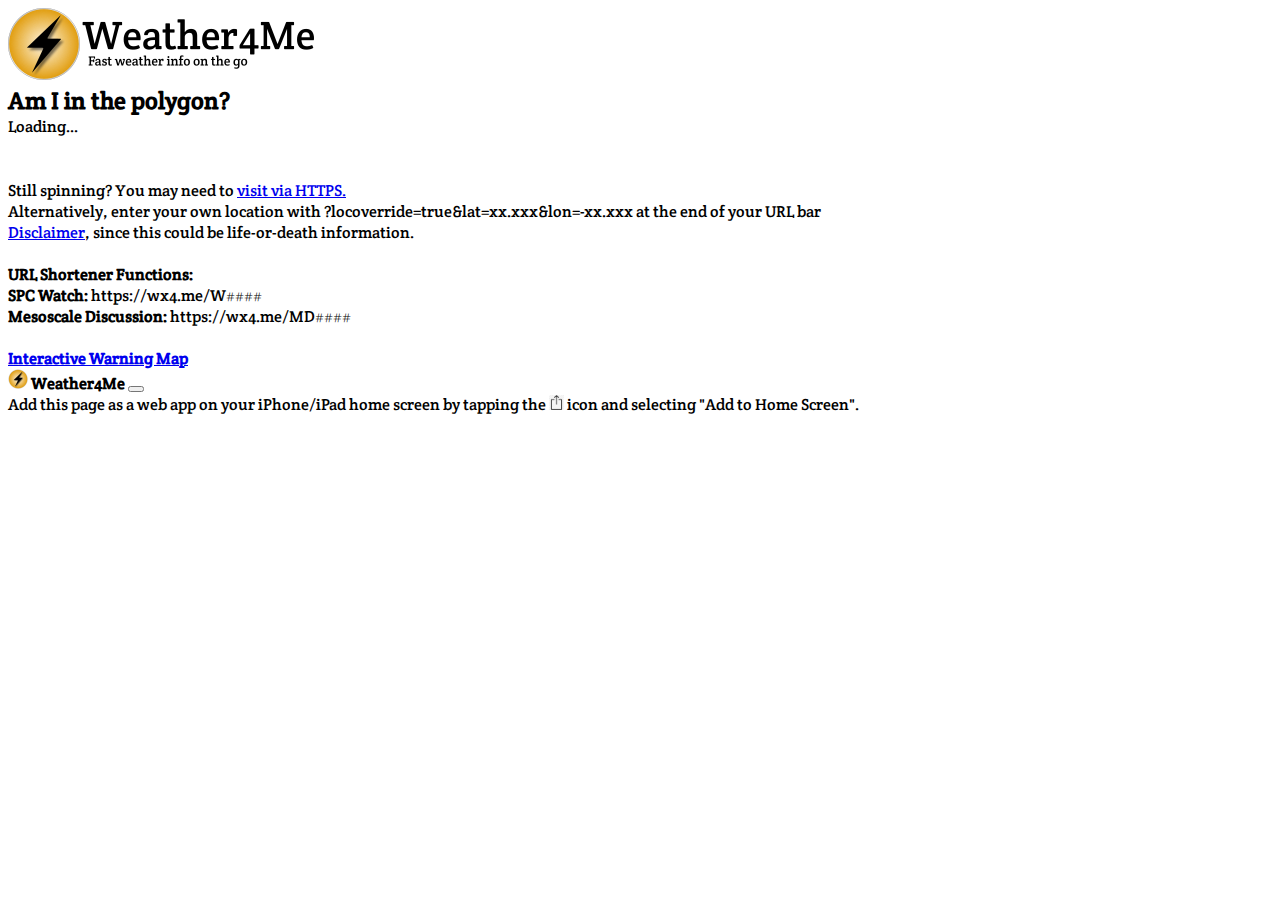
==== src/index.html @ a5368a35 "remove tip jar link" ====
<!DOCTYPE html>
<html lang="en">
    <head>
        <!-- Basic Page Needs -->
        <meta charset="utf-8">
        <title>Am I under a severe weather warning? - wx4.me</title>
        <meta name="description" content="Wx4.Me gives you the quickest look at weather conditions in your area, with a focus on severe weather warnings.">
        <meta name="author" content="Drew Kirkman and collaborators">
        <!-- Mobile Specific Metas -->
        <meta name="viewport" content="width=device-width, initial-scale=1, user-scalable=no">
        <!-- FONT -->
        <link href="https://fonts.googleapis.com/css?family=Crete+Round" rel="stylesheet">

        <!-- Bootstrap -->
        <link href="https://cdn.jsdelivr.net/npm/bootstrap@5.2.0/dist/css/bootstrap.min.css" rel="stylesheet" integrity="sha384-gH2yIJqKdNHPEq0n4Mqa/HGKIhSkIHeL5AyhkYV8i59U5AR6csBvApHHNl/vI1Bx" crossorigin="anonymous">
        <script src="https://cdn.jsdelivr.net/npm/bootstrap@5.2.0/dist/js/bootstrap.bundle.min.js" integrity="sha384-A3rJD856KowSb7dwlZdYEkO39Gagi7vIsF0jrRAoQmDKKtQBHUuLZ9AsSv4jD4Xa" crossorigin="anonymous"></script>

        <!-- iOS Settings -->
        <link rel="apple-touch-icon-precomposed" href="images/wx4me_logo_2020.png">
        <meta name="apple-mobile-web-app-title" content="Wx4Me">
        <meta name="apple-mobile-web-app-capable" content="yes">
        <meta name="apple-mobile-web-app-status-bar-style" content="default">
         
        <script src="https://ajax.googleapis.com/ajax/libs/jquery/3.3.1/jquery.min.js"></script>

        <style>

            .showafterdata {
                display: none;
            }

            .yesno {
                font-size: 150px;
                font-weight: bold;
            }

            .loadimg img {
                width: 100%;
            }

            body {
                font-family: "Crete Round", serif;
            }

        </style>

        <script>

            // Define a function to grab the value of a query string parameter.
            function getParameterByName(name, url) {
                if (!url) url = window.location.href;
                name = name.replace(/[\[\]]/g, '\\$&');
                var regex = new RegExp('[?&]' + name + '(=([^&#]*)|&|#|$)'),
                    results = regex.exec(url);
                if (!results) return null;
                if (!results[2]) return '';
                return decodeURIComponent(results[2].replace(/\+/g, ' '));
            }

            // Variables we may need later
            var locugc;
            var insidePolygons = [];
            var convOutlookCategories = {
                8: {name: "HIGH", color: "magenta"},
                6: {name: "MODERATE", color: "red"},
                5: {name: "ENHANCED", color: "orange"},
                4: {name: "SLIGHT", color: "goldenrod"},
                3: {name: "MARGINAL", color: "green"},
                2: {name: "NON-SEVERE TSTM", color: "lightgreen"}
            };

            // Calculate minutes remaining until a given UNIX timestamp
            function minutesRemaining(expiration) {
                var currentTimestamp = Math.floor(Date.now() / 1000);
                var secondsRemaining = expiration - currentTimestamp;

                if (secondsRemaining > 0) {
                    var minutes = Math.floor(secondsRemaining / 60)
                    if (minutes == 0) {
                        return "Less than 1 minute remaining";
                    } else if (minutes == 1) {
                        return "1 minute remaining";
                    } else {
                        return minutes + " minutes remaining";
                    }
                } else {
                    return "Alert is expired.";
                } 
            }

            function showLocation(p) {

                if (getParameterByName("locoverride") == "true") {
                    console.log("WAIT: Location has been overridden");
                    latitude = getParameterByName("lat");
                    longitude = getParameterByName("lon");
                } else {
                    // Get user location from browser
                    latitude = p.coords.latitude;
                    longitude = p.coords.longitude;
                }

                console.log("Latitude: " + latitude + " Longitude: " + longitude);
                // Pull some information about where we are from the location data endpoint.

                // https://mapservices.weather.noaa.gov/static/rest/services/nws_reference_maps/nws_reference_map/MapServer/2/query?where=1%3D1&geometry=<<LONGITUDE>>%2C<<LATITUDE>>&geometryType=esriGeometryPoint&inSR=4326&spatialRel=esriSpatialRelIntersects&outFields=*&returnGeometry=false&outSR=4326&featureEncoding=esriDefault&f=geojson
                console.log("Getting location info from NWS reference map service endpoint");
                //var locinfoxhr = $.getJSON("https://svc.wx4.me/loc/locinfo.php?lat=" + latitude + "&lon=" + longitude, function (data) {
                var locinfoxhr = $.getJSON("https://mapservices.weather.noaa.gov/static/rest/services/nws_reference_maps/nws_reference_map/MapServer/2/query?where=1%3D1&geometry="+longitude+"%2C"+latitude+"&geometryType=esriGeometryPoint&inSR=4326&spatialRel=esriSpatialRelIntersects&outFields=*&returnGeometry=false&outSR=4326&featureEncoding=esriDefault&f=geojson", function (data) {
                    locinfo = data;
                }).done(function() {
                    
                    // Check to make sure we matched to a location
                    if (locinfo.features.count < 1) {
                        console.log("locinfo: not a valid county-equivalent");
                    } else {
                        console.log("Setting locdata to indicate user location of " + locinfo.features[0].properties.countyname + ", " + locinfo.features[0].properties.state);
                        $("#locdata").html("Your location's county-equivalent: " + locinfo.features[0].properties.countyname + ", " + locinfo.features[0].properties.state);
                    }
                    
                });

                // Get local forecast and current conditions.
                console.log("Pulling local forecast and current observation from NWS...");
                var locobsxhr = $.getJSON("https://forecast.weather.gov/MapClick.php?lat=" + latitude + "&lon=" + longitude + "&unit=0&lg=english&FcstType=json", function (data) {
                    locobs = data;
                }).done(function() {
                    $("#curcon").html("<span style=\"font-weight: bold;\">Current Conditions at " + locobs.currentobservation.id + ":<br class=\"mobileonly\"></span><span>" + locobs.currentobservation.Weather + " " + locobs.currentobservation.Temp + "&deg;F</span>");
                    $("#fcst").html("<span style=\"font-weight: bold;\">Forecast for " + locobs.time.startPeriodName[0] + ": <br class=\"mobileonly\" /></span><span>" + locobs.data.weather[0] + ", " + locobs.time.tempLabel[0] + " " + locobs.data.temperature[0] + "&deg;F, <abbr title=\"Probability of Precipitation\">POP</abbr> " + (locobs.data.pop[0] || "0") + "%</span>");
                    $("#curconrow").css('display','initial');
                    $("#fcstrow").css('display','initial');
                });
                
                // Pull in warning data from NWS
                console.log("warnings: querying NWS MapServer...");
                //var locwarning2xhr = $.getJSON("https://svc.wx4.me/loc/locwarnings2.php", function(data) {
                // Public cloud endpoint: https://mapservices.weather.noaa.gov/eventdriven/rest/services/WWA/watch_warn_adv/MapServer/0/query?where=1%3D1&geometry=<<LONGITUDE>>%2C<<LATITUDE>>&geometryType=esriGeometryPoint&inSR=4326&spatialRel=esriSpatialRelIntersects&outFields=*&returnGeometry=true&outSR=4326&featureEncoding=esriDefault&f=geojson
                var locwarning2xhr = $.getJSON("https://mapservices.weather.noaa.gov/eventdriven/rest/services/WWA/watch_warn_adv/MapServer/0/query?where=1%3D1&geometry="+longitude+"%2C"+latitude+"&geometryType=esriGeometryPoint&inSR=4326&spatialRel=esriSpatialRelIntersects&outFields=*&returnGeometry=true&outSR=4326&featureEncoding=esriDefault&f=geojson", function(data) {
                    warning2info = data;
                }).done(function() {

                    // Check number of features returned, if result is 0 then we can throw a NO
                    if (warning2info.features.length < 1) {
                        // We are not inside any polygons
                        $("#yesno").html("NO");
                        $("#loadimg").css('display','none');
                        $("div#yesnorow").css('display','initial');

                        // Trigger toast encouraging user to add to iPhone home screen
                        if ((/^.+(iphone|ipad).+safari/i.test(navigator.userAgent)) && !(window.navigator.standalone)) {
                            toast = new bootstrap.Toast($("#liveToastiPhone"));
                            toast.show();
                        }

                    } else {
                        // Something was returned.
                        console.log("warnings: at least one polygon covers this location");
                        $("#yesno").html("YES");
                        $("#loadimg").css('display','none');
                        $("div#yesnorow").css('display','initial');
                        $("div#warninforow").css('display', 'initial');

                        warning2info.features.forEach(function(feature) {
                            console.log("warnings: processing " + feature.properties.prod_type + " " + feature.properties.wfo + " #" + feature.properties.event);

                            // Convert ISO8601 expiration date to Unix epoch
                            var unixExpires = Math.floor(new Date(feature.properties.expiration).getTime() / 1000);

                            // Make warning id string from VTEC
                            if (feature.properties.vtec) {
                                var indalertid = feature.properties.vtec.replace(/\//g, '').replace(/\./g, '-');
                            }

                            // Append link to warninfo div
                            $("#warninfo").append("<a href=\"https://map.wx4.me/#" + indalertid + "\" target=\"_blank\">" + feature.properties.prod_type + " (" + feature.properties.wfo + "#" + feature.properties.event + ") - " + minutesRemaining(unixExpires) + "</a><br />")
                        });
                    }

                });

                // get watches from NWS
                console.log("Getting convective watches");
                var locwatchxhr = $.getJSON("https://mapservices.weather.noaa.gov/eventdriven/rest/services/WWA/watch_warn_adv/MapServer/1/query?where=prod_type%20like%20%27%25Watch%27&geometry="+longitude+"%2C"+latitude+"&geometryType=esriGeometryPoint&inSR=4326&spatialRel=esriSpatialRelIntersects&outFields=*&returnGeometry=true&outSR=4326&featureEncoding=esriDefault&f=geojson", function(data) {
                    watchinfo = data;
                }).done(function() {
                    if (watchinfo.features.length > 0) {
                        $("#watchinfo").html("You are under the following watch(es):<br />");
                        watchinfo.features.forEach(function(feature) {
                            expirationDate = new Date(feature.properties.expiration);
                            expireHour = expirationDate.getHours();
                            if (expireHour == 0) {
                                // Midnight hour
                                expireHour = 12;
                                amPm = "AM";
                            } else if (expireHour == 12) {
                                amPm = "PM";
                            } else if (expireHour > 12) {
                                expireHour = expireHour - 12;
                                amPm = "PM";
                            } else {
                                amPm = "AM";
                            }
                            expireMinute = expirationDate.getMinutes().toString().padStart(2, 0);
                            $("#watchinfo").append("<a href=\"https://wx4.me/W" + feature.properties.event + "\" target=\"_blank\">" + feature.properties.prod_type + " #" + feature.properties.event +" until " +expireHour+":"+expireMinute+" "+amPm+"</a><br />");
                        });
                        $("#watchinforow").css('display','initial');
                    }
                });
                
                
                
                // Check for day 1 outlook area
                console.log("Checking SPC day1 outlook");
                // https://mapservices.weather.noaa.gov/vector/rest/services/outlooks/SPC_wx_outlks/MapServer/1/query?where=1%3D1&geometry=<<LONGITUDE>>%2C<<LATITUDE>>&geometryType=esriGeometryPoint&inSR=4326&spatialRel=esriSpatialRelIntersects&outFields=*&returnGeometry=true&outSR=4326&featureEncoding=esriDefault&f=geojson
                // var d1oxhr = $.getJSON("https://svc.wx4.me/loc/locd1o.php?lat=" + latitude + "&lon=" + longitude, function (data) {
                var d1oxhr = $.getJSON("https://mapservices.weather.noaa.gov/vector/rest/services/outlooks/SPC_wx_outlks/MapServer/1/query?where=1%3D1&geometry="+longitude+"%2C"+latitude+"&geometryType=esriGeometryPoint&inSR=4326&spatialRel=esriSpatialRelIntersects&outFields=*&returnGeometry=true&outSR=4326&featureEncoding=esriDefault&f=geojson", function (data) {
                    d1oinfo = data;
                }).done(function () {
                    if (d1oinfo.features.length > 0) {
                        $("#d1o").html('<span style="font-weight: bold;">Today\'s SPC Outlook Risk: <br class="mobileonly" /><span style="color:' + convOutlookCategories[d1oinfo.features[0].properties.dn].color + '">' + convOutlookCategories[d1oinfo.features[0].properties.dn].name + '</span></span> <a target="_blank" href="http://www.spc.noaa.gov/products/outlook/day1otlk.html">(more info)</a>');
                        $("#d1orow").css('display','initial');
                    }
                });
                
                // Check for day 2 outlook area
                console.log("Checking SPC day2 outlook");
                // https://mapservices.weather.noaa.gov/vector/rest/services/outlooks/SPC_wx_outlks/MapServer/9/query?where=1%3D1&geometry=<<LONGITUDE>>%2C<<LATITUDE>>&geometryType=esriGeometryPoint&inSR=4326&spatialRel=esriSpatialRelIntersects&outFields=*&returnGeometry=true&outSR=4326&featureEncoding=esriDefault&f=geojson
                var d2oxhr = $.getJSON("https://mapservices.weather.noaa.gov/vector/rest/services/outlooks/SPC_wx_outlks/MapServer/9/query?where=1%3D1&geometry="+longitude+"%2C"+latitude+"&geometryType=esriGeometryPoint&inSR=4326&spatialRel=esriSpatialRelIntersects&outFields=*&returnGeometry=true&outSR=4326&featureEncoding=esriDefault&f=geojson", function (data) {
                    d2oinfo = data;
                }).done(function () {
                    if (d2oinfo.features.length > 0) {
                        $("#d2o").html('<span style="font-weight: bold;">Tomorrow\'s SPC Outlook Risk: <br class="mobileonly" /><span style="color:' + convOutlookCategories[d2oinfo.features[0].properties.dn].color + '">' + convOutlookCategories[d2oinfo.features[0].properties.dn].name + '</span></span> <a target="_blank" href="http://www.spc.noaa.gov/products/outlook/day2otlk.html">(more info)</a>');
                        $("#d2orow").css('display','initial');
                    }
                });
    
            }

            if (getParameterByName("locoverride") != "true") {
                if (navigator.geolocation) {
                    console.log("Getting current GPS position...");
                    navigator.geolocation.getCurrentPosition(showLocation);
                } else {
                    console.log("Error: browser does not support geolocation or user has denied location access");
                    var detail ='<div class="col-12 centertext errortext">Your browser does not support geolocation or you have denied location access!</div>';
                    document.getElementById("loadimg").innerHTML = detail;
                }
            } else {
                console.log("Calling showLocation due to location override");
                showLocation();
            }

        </script>
        <script type="text/javascript">
            (function(c,l,a,r,i,t,y){
                c[a]=c[a]||function(){(c[a].q=c[a].q||[]).push(arguments)};
                t=l.createElement(r);t.async=1;t.src="https://www.clarity.ms/tag/"+i;
                y=l.getElementsByTagName(r)[0];y.parentNode.insertBefore(t,y);
            })(window, document, "clarity", "script", "d53fkebol5");
        </script>
    </head>
    <body>
        <div class="row mt-3 mb-1">
            <div class="col-12 text-center">
                <img src="images/wx4me_banner_2020.png" />
            </div>
        </div>
        <div class="row mt-2">
            <div class="col-12 text-center"><span style="font-size: 24px; font-weight: bold;">Am I in the polygon?</span></div>
        </div>
        <div class="row" id="loadimg">
            <div class="text-center">
                <div role="status" class="spinner-border" style="height: 4rem; width: 4rem;">
                    <span class="visually-hidden">Loading...</span>
                </div>
            </div>
        </div>
        <div class="row showafterdata" id="yesnorow">
            <div class="col-12 yesno text-center" id="yesno"></div>
        </div>
        <div class="row showafterdata" id="warninforow">
            <div class="col-12 text-center" id="warninfo"></div>
        </div>
        <div class="row showafterdata" id="watchinforow">
            <div class="col-12 text-center" id="watchinfo"></div>
        </div>
        <div class="row showafterdata" id="curconrow">
            <div class="col-12 text-center" id="curcon"></div>
        </div>
        <div class="row showafterdata" id="fcstrow">
            <div class="col-12 text-center" id="fcst"></div>
        </div>
        <div class="row showafterdata" id="d1orow">
            <div class="col-12 text-center" id="d1o"></div>
        </div>
        <div class="row showafterdata" id="d2orow">
            <div class="col-12 text-center" id="d2o"></div>
        </div>
        <div class="row">
            <div class="col-12 text-center mb-3">
                <span id="locdata">Still spinning? You may need to <a href="https://wx4.me/">visit via HTTPS.</a><br />
                Alternatively, enter your own location with ?locoverride=true&lat=xx.xxx&lon=-xx.xxx at the end of your URL bar</span><br />
                <a href="/ds">Disclaimer</a>, since this could be life-or-death information.<br /><br />
                <span style="font-weight: bold;">URL Shortener Functions:</span><br />
                <span style="font-weight: bold;">SPC Watch:</span> https://wx4.me/W####<br />
                <span style="font-weight: bold;">Mesoscale Discussion:</span> https://wx4.me/MD####<br /><br />
                <span style="font-weight: bold;"><a href="https://map.wx4.me/" target="_blank">Interactive Warning Map</a></span>
            </div>
        </div>
        <div class="toast-container position-fixed top-0 end-0 p-3">
            <div id="liveToastiPhone" class="toast" role="alert" aria-live="assertive" aria-atomic="true" data-bs-delay="10000">
              <div class="toast-header">
                <img src="images/wx4me_logo_2020.png" class="rounded me-2" alt="Wx4Me Logo" style="height: 20px;">
                <strong class="me-auto">Weather4Me</strong>
                <button type="button" class="btn-close" data-bs-dismiss="toast" aria-label="Close"></button>
              </div>
              <div class="toast-body">
                Add this page as a web app on your iPhone/iPad home screen by tapping the <img src="images/ios-share-icon.png" alt="iOS share icon" style="height: 15px;" /> icon and selecting &quot;Add to Home Screen&quot;.
              </div>
            </div>
          </div>
    </body>
</html>
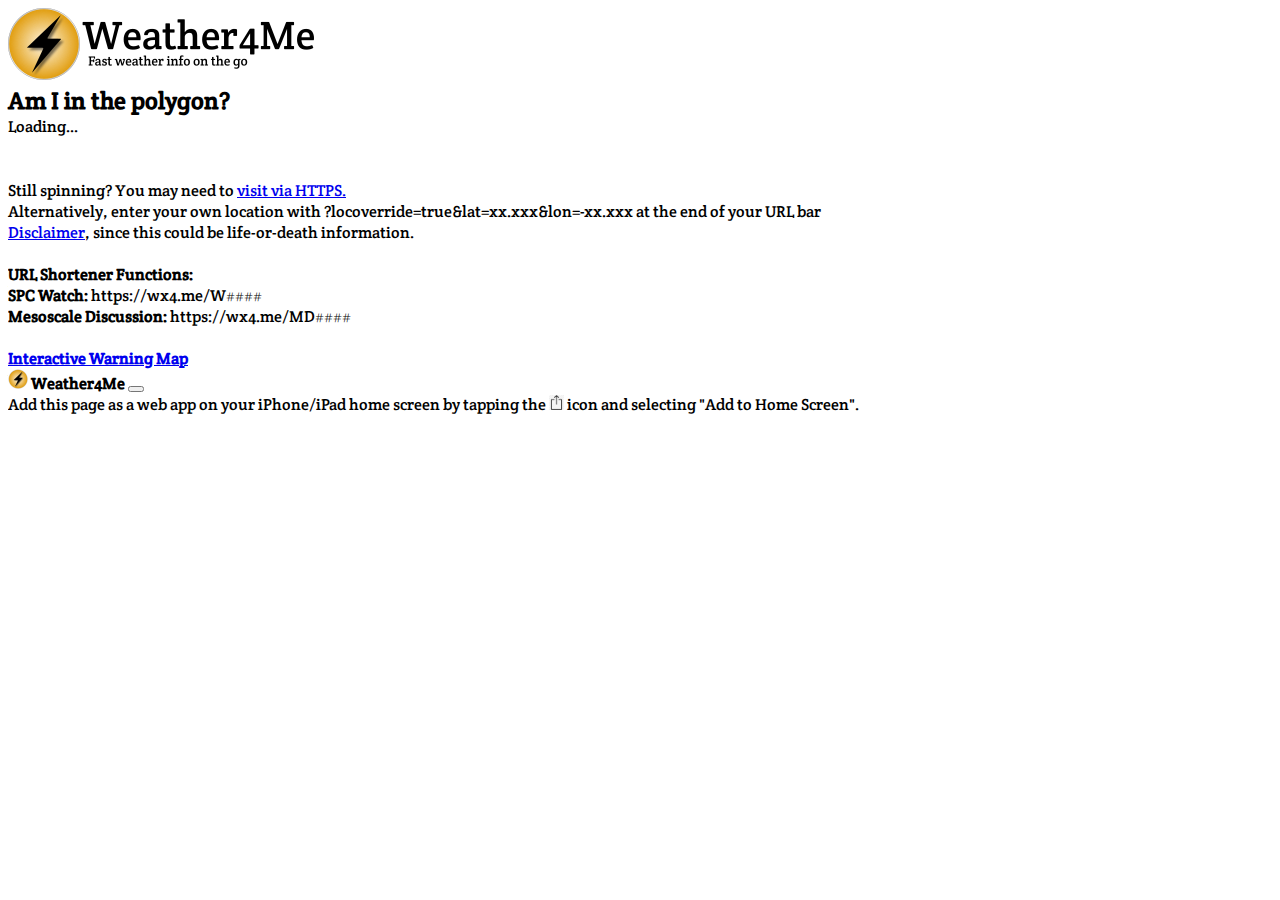
==== commit 66abdbdd: "add link to NWS forecast page" ====
--- a/src/index.html
+++ b/src/index.html
@@ -126,7 +126,7 @@
                     locobs = data;
                 }).done(function() {
                     $("#curcon").html("<span style=\"font-weight: bold;\">Current Conditions at " + locobs.currentobservation.id + ":<br class=\"mobileonly\"></span><span>" + locobs.currentobservation.Weather + " " + locobs.currentobservation.Temp + "&deg;F</span>");
-                    $("#fcst").html("<span style=\"font-weight: bold;\">Forecast for " + locobs.time.startPeriodName[0] + ": <br class=\"mobileonly\" /></span><span>" + locobs.data.weather[0] + ", " + locobs.time.tempLabel[0] + " " + locobs.data.temperature[0] + "&deg;F, <abbr title=\"Probability of Precipitation\">POP</abbr> " + (locobs.data.pop[0] || "0") + "%</span>");
+                    $("#fcst").html("<span style=\"font-weight: bold;\">Forecast for " + locobs.time.startPeriodName[0] + ": <br class=\"mobileonly\" /></span><span>" + locobs.data.weather[0] + ", " + locobs.time.tempLabel[0] + " " + locobs.data.temperature[0] + "&deg;F, <abbr title=\"Probability of Precipitation\">POP</abbr> " + (locobs.data.pop[0] || "0") + "%</span><br class=\"mobileonly\" /><span><a href=\"https://forecast.weather.gov/MapClick.php?lat=" + latitude + "&lon=" + longitude + "\" target=\"_blank\">Full NWS Forecast</a></span>");
                     $("#curconrow").css('display','initial');
                     $("#fcstrow").css('display','initial');
                 });
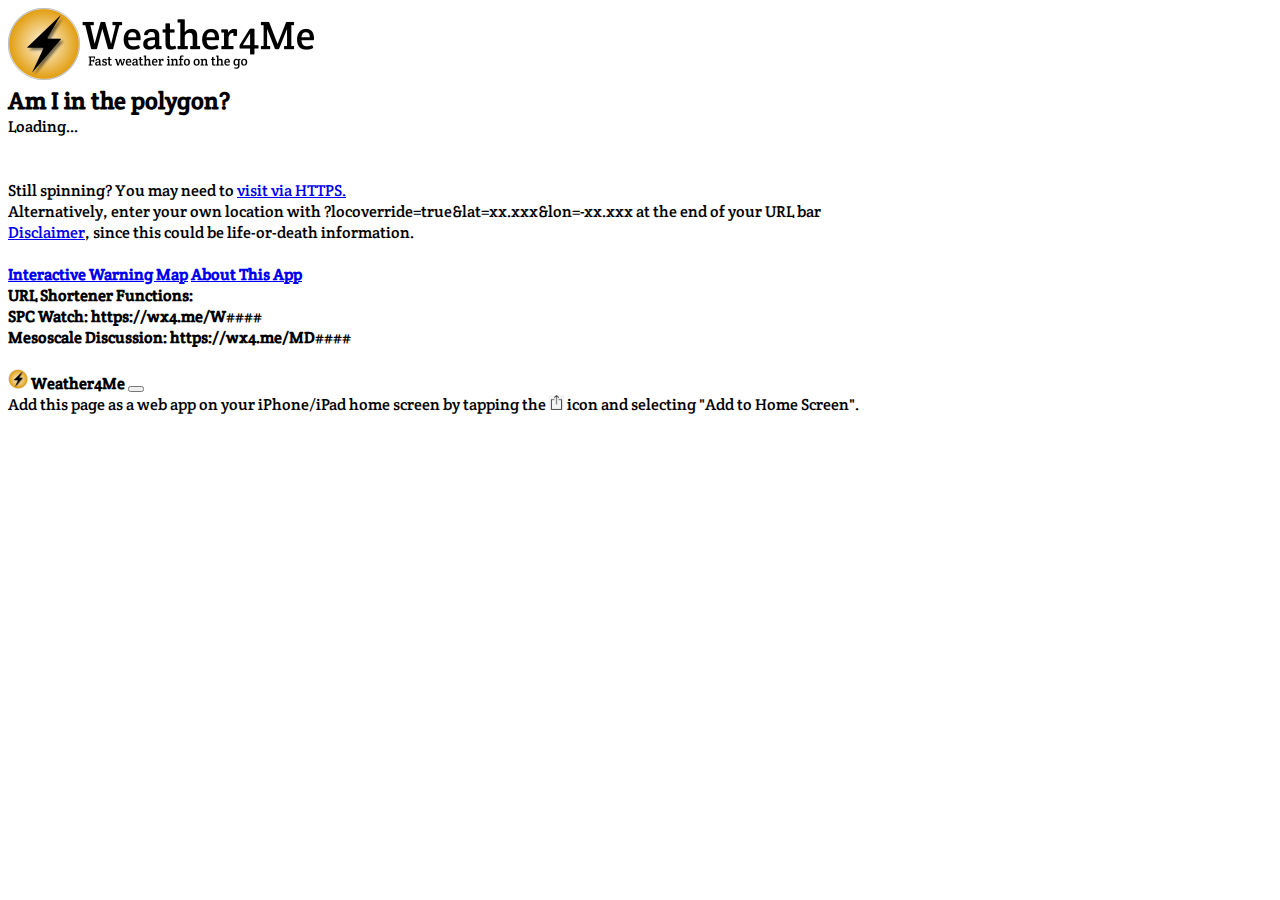
==== commit dcca5d69: "Add about page" ====
--- a/src/index.html
+++ b/src/index.html
@@ -1,3 +1,20 @@
+<!--
+    Wx4.Me: The quickest look at weather conditions in your area, with a focus on severe weather warnings
+    Copyright (C) 2023  W. Andrew Kirkman <drew@drewkirkman.com> and collaborators
+
+    This program is free software: you can redistribute it and/or modify
+    it under the terms of the GNU Affero General Public License as published
+    by the Free Software Foundation, either version 3 of the License, or
+    (at your option) any later version.
+
+    This program is distributed in the hope that it will be useful,
+    but WITHOUT ANY WARRANTY; without even the implied warranty of
+    MERCHANTABILITY or FITNESS FOR A PARTICULAR PURPOSE.  See the
+    GNU Affero General Public License for more details.
+
+    You should have received a copy of the GNU Affero General Public License
+    along with this program.  If not, see <https://www.gnu.org/licenses/>.
+-->
 <!DOCTYPE html>
 <html lang="en">
     <head>
@@ -251,14 +268,22 @@
             }
 
         </script>
-        <script type="text/javascript">
-            (function(c,l,a,r,i,t,y){
-                c[a]=c[a]||function(){(c[a].q=c[a].q||[]).push(arguments)};
-                t=l.createElement(r);t.async=1;t.src="https://www.clarity.ms/tag/"+i;
-                y=l.getElementsByTagName(r)[0];y.parentNode.insertBefore(t,y);
-            })(window, document, "clarity", "script", "d53fkebol5");
+        <!-- Matomo -->
+        <script>
+            var _paq = window._paq = window._paq || [];
+            /* tracker methods like "setCustomDimension" should be called before "trackPageView" */
+            _paq.push(['trackPageView']);
+            _paq.push(['enableLinkTracking']);
+            (function() {
+            var u="https://analytics.kn9foo.net/";
+            _paq.push(['setTrackerUrl', u+'matomo.php']);
+            _paq.push(['setSiteId', '4']);
+            var d=document, g=d.createElement('script'), s=d.getElementsByTagName('script')[0];
+            g.async=true; g.src=u+'matomo.js'; s.parentNode.insertBefore(g,s);
+            })();
         </script>
-    </head>
+        <!-- End Matomo Code -->
+      </head>
     <body>
         <div class="row mt-3 mb-1">
             <div class="col-12 text-center">
@@ -301,10 +326,11 @@
                 <span id="locdata">Still spinning? You may need to <a href="https://wx4.me/">visit via HTTPS.</a><br />
                 Alternatively, enter your own location with ?locoverride=true&lat=xx.xxx&lon=-xx.xxx at the end of your URL bar</span><br />
                 <a href="/ds">Disclaimer</a>, since this could be life-or-death information.<br /><br />
+                <span style="font-weight: bold;"><a href="https://map.wx4.me/" target="_blank">Interactive Warning Map</a></span>
+                <span style="font-weight: bold;"><a href="/about.html">About This App</a><br />
                 <span style="font-weight: bold;">URL Shortener Functions:</span><br />
                 <span style="font-weight: bold;">SPC Watch:</span> https://wx4.me/W####<br />
                 <span style="font-weight: bold;">Mesoscale Discussion:</span> https://wx4.me/MD####<br /><br />
-                <span style="font-weight: bold;"><a href="https://map.wx4.me/" target="_blank">Interactive Warning Map</a></span>
             </div>
         </div>
         <div class="toast-container position-fixed top-0 end-0 p-3">
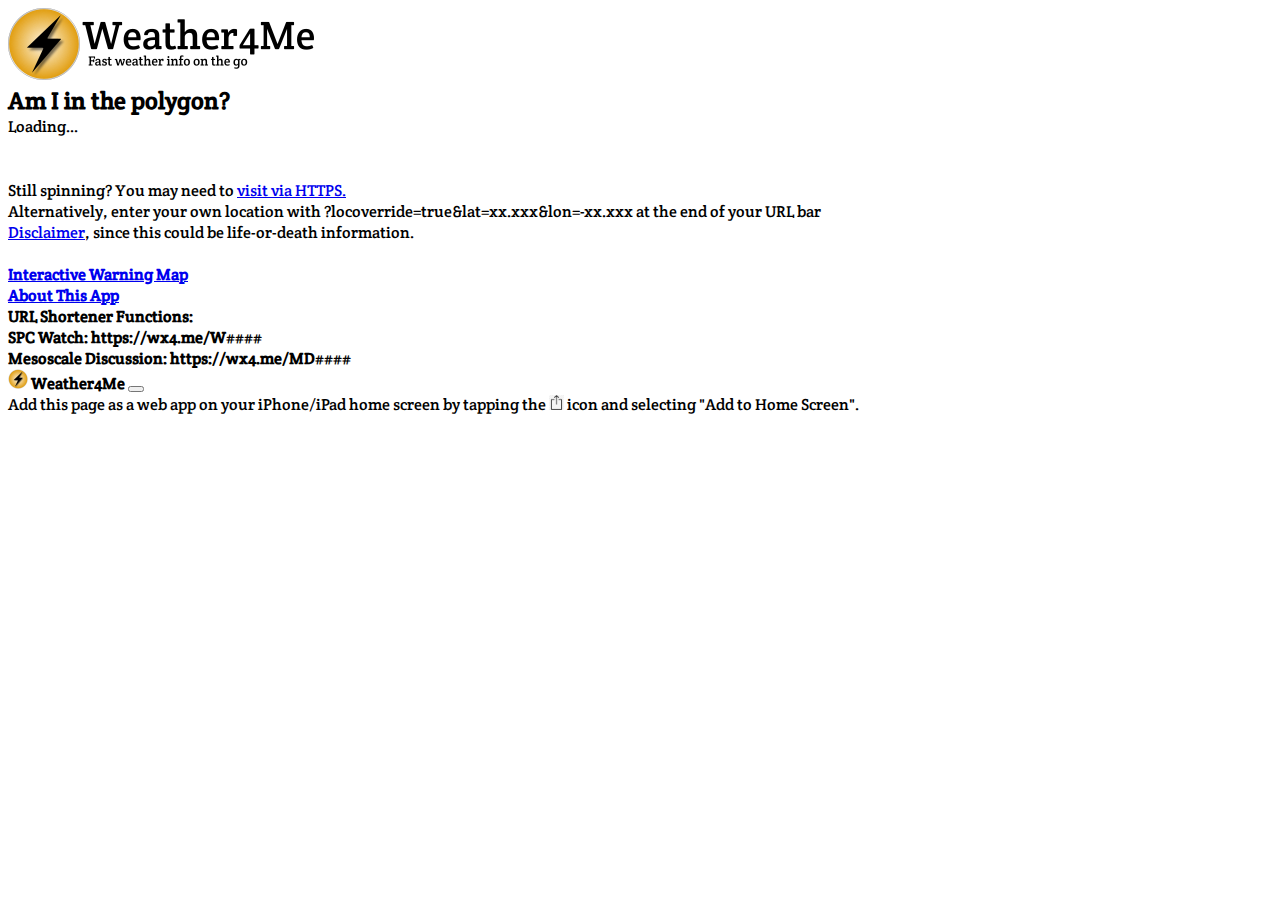
==== commit 10b1e695: "Fix spacing on lower elements" ====
--- a/src/index.html
+++ b/src/index.html
@@ -326,11 +326,11 @@
                 <span id="locdata">Still spinning? You may need to <a href="https://wx4.me/">visit via HTTPS.</a><br />
                 Alternatively, enter your own location with ?locoverride=true&lat=xx.xxx&lon=-xx.xxx at the end of your URL bar</span><br />
                 <a href="/ds">Disclaimer</a>, since this could be life-or-death information.<br /><br />
-                <span style="font-weight: bold;"><a href="https://map.wx4.me/" target="_blank">Interactive Warning Map</a></span>
+                <span style="font-weight: bold;"><a href="https://map.wx4.me/" target="_blank">Interactive Warning Map</a></span><br />
                 <span style="font-weight: bold;"><a href="/about.html">About This App</a><br />
                 <span style="font-weight: bold;">URL Shortener Functions:</span><br />
                 <span style="font-weight: bold;">SPC Watch:</span> https://wx4.me/W####<br />
-                <span style="font-weight: bold;">Mesoscale Discussion:</span> https://wx4.me/MD####<br /><br />
+                <span style="font-weight: bold;">Mesoscale Discussion:</span> https://wx4.me/MD####
             </div>
         </div>
         <div class="toast-container position-fixed top-0 end-0 p-3">
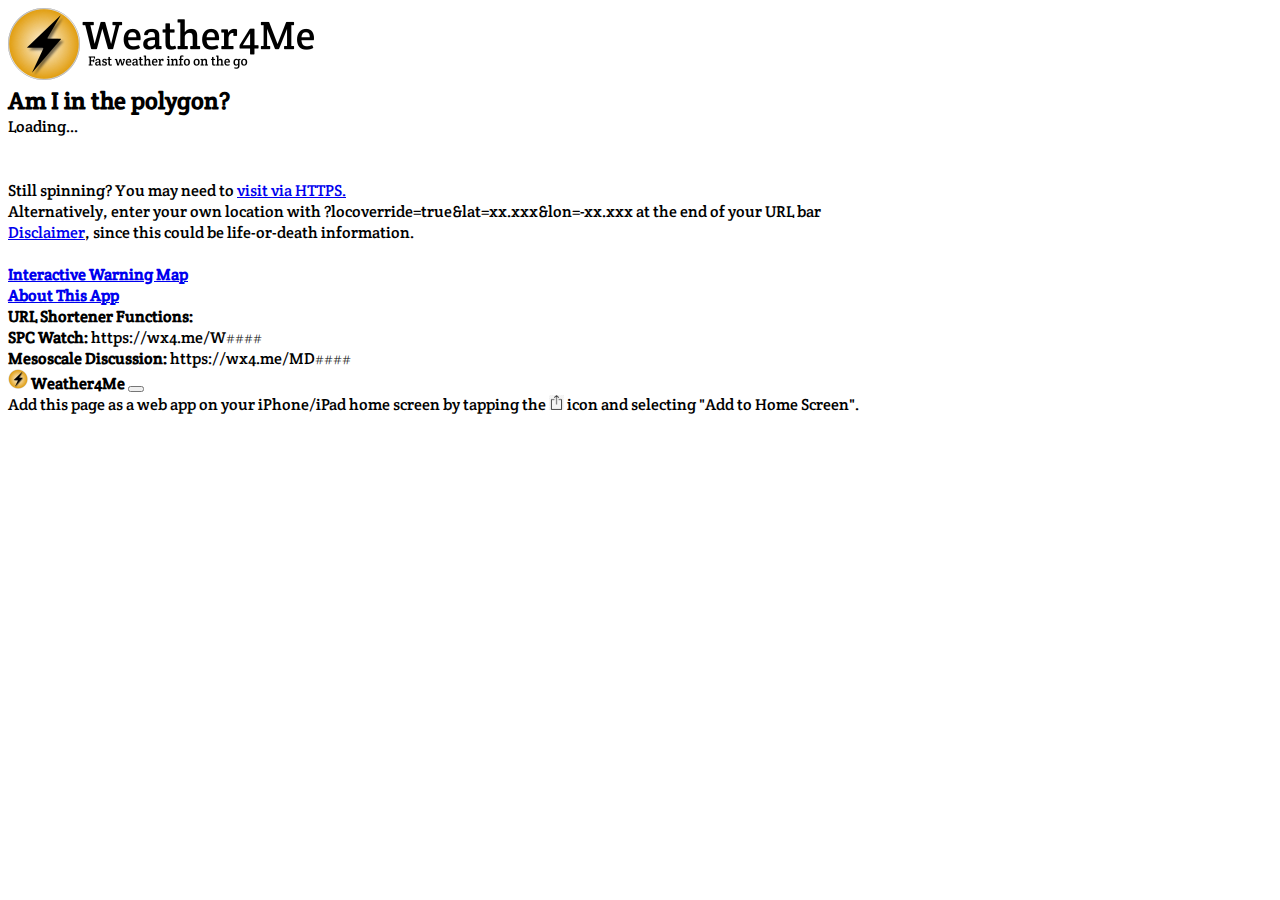
==== commit 4ee51dfa: "Fix closing span tag" ====
--- a/src/index.html
+++ b/src/index.html
@@ -327,7 +327,7 @@
                 Alternatively, enter your own location with ?locoverride=true&lat=xx.xxx&lon=-xx.xxx at the end of your URL bar</span><br />
                 <a href="/ds">Disclaimer</a>, since this could be life-or-death information.<br /><br />
                 <span style="font-weight: bold;"><a href="https://map.wx4.me/" target="_blank">Interactive Warning Map</a></span><br />
-                <span style="font-weight: bold;"><a href="/about.html">About This App</a><br />
+                <span style="font-weight: bold;"><a href="/about.html">About This App</a></span><br />
                 <span style="font-weight: bold;">URL Shortener Functions:</span><br />
                 <span style="font-weight: bold;">SPC Watch:</span> https://wx4.me/W####<br />
                 <span style="font-weight: bold;">Mesoscale Discussion:</span> https://wx4.me/MD####
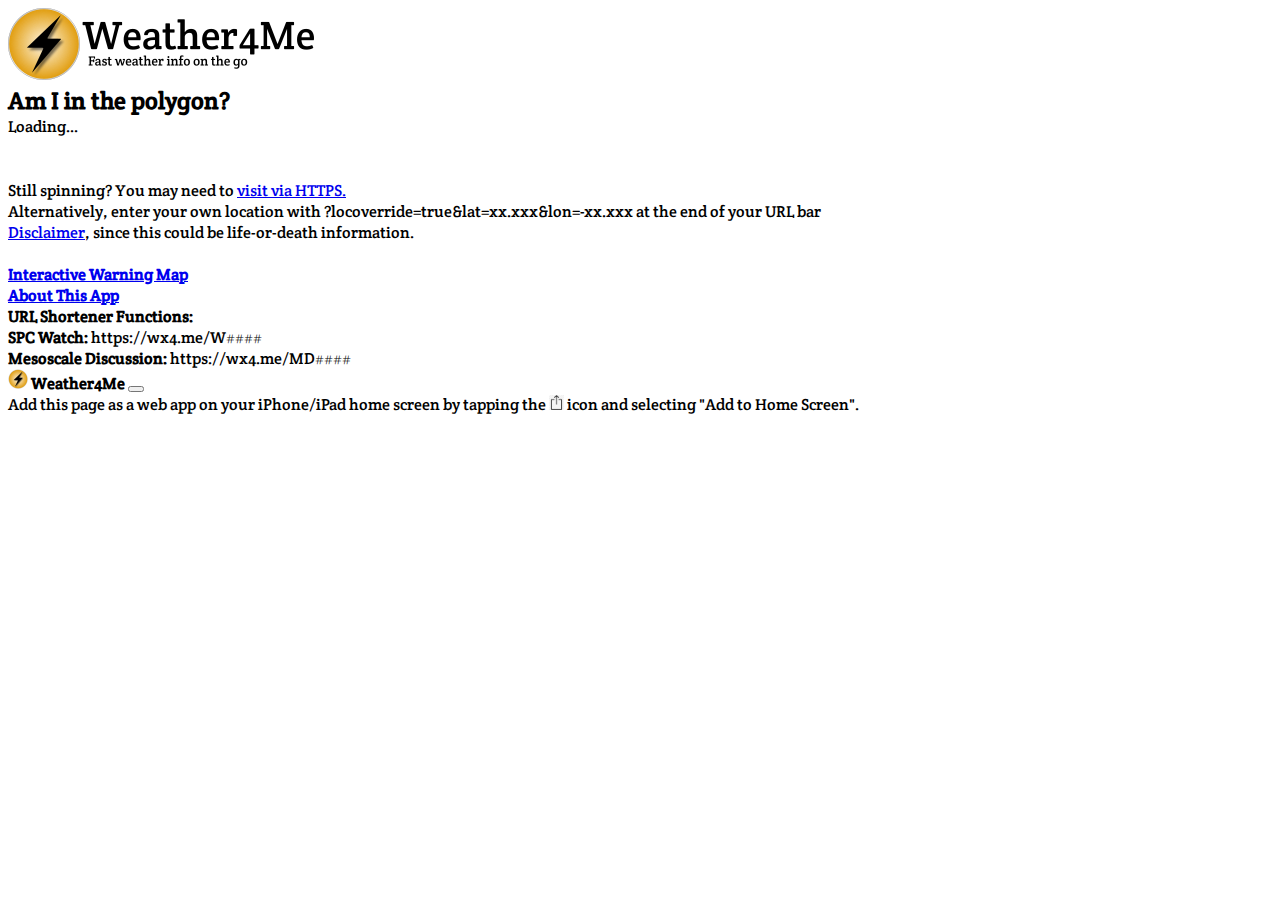
==== commit 4f1036b3: "Switch from Matomo to Plausible Analytics" ====
--- a/src/index.html
+++ b/src/index.html
@@ -268,21 +268,9 @@
             }
 
         </script>
-        <!-- Matomo -->
-        <script>
-            var _paq = window._paq = window._paq || [];
-            /* tracker methods like "setCustomDimension" should be called before "trackPageView" */
-            _paq.push(['trackPageView']);
-            _paq.push(['enableLinkTracking']);
-            (function() {
-            var u="https://analytics.kn9foo.net/";
-            _paq.push(['setTrackerUrl', u+'matomo.php']);
-            _paq.push(['setSiteId', '4']);
-            var d=document, g=d.createElement('script'), s=d.getElementsByTagName('script')[0];
-            g.async=true; g.src=u+'matomo.js'; s.parentNode.insertBefore(g,s);
-            })();
-        </script>
-        <!-- End Matomo Code -->
+        <!-- Plausible Analytics -->
+        <script defer data-domain="wx4.me" src="https://plausible.io/js/script.js"></script>
+        <!-- End Plausible Analytics -->
       </head>
     <body>
         <div class="row mt-3 mb-1">
